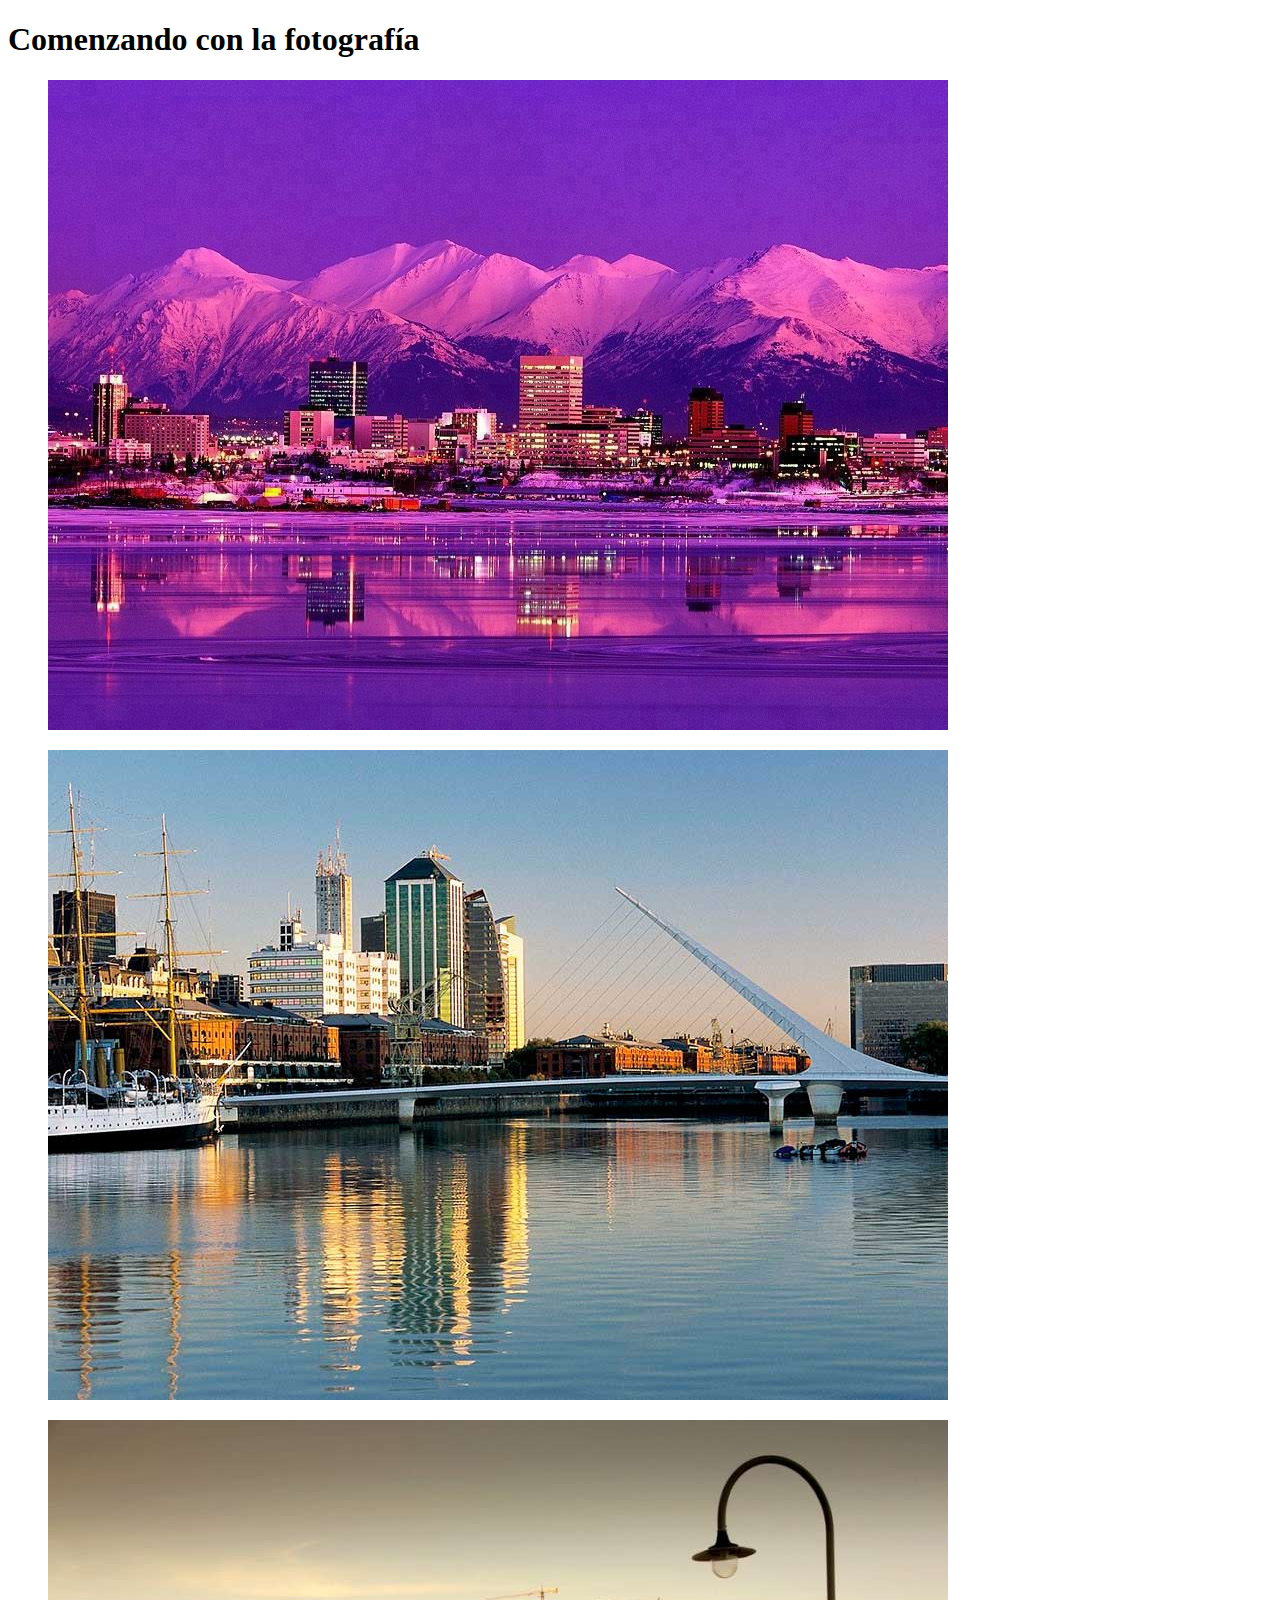
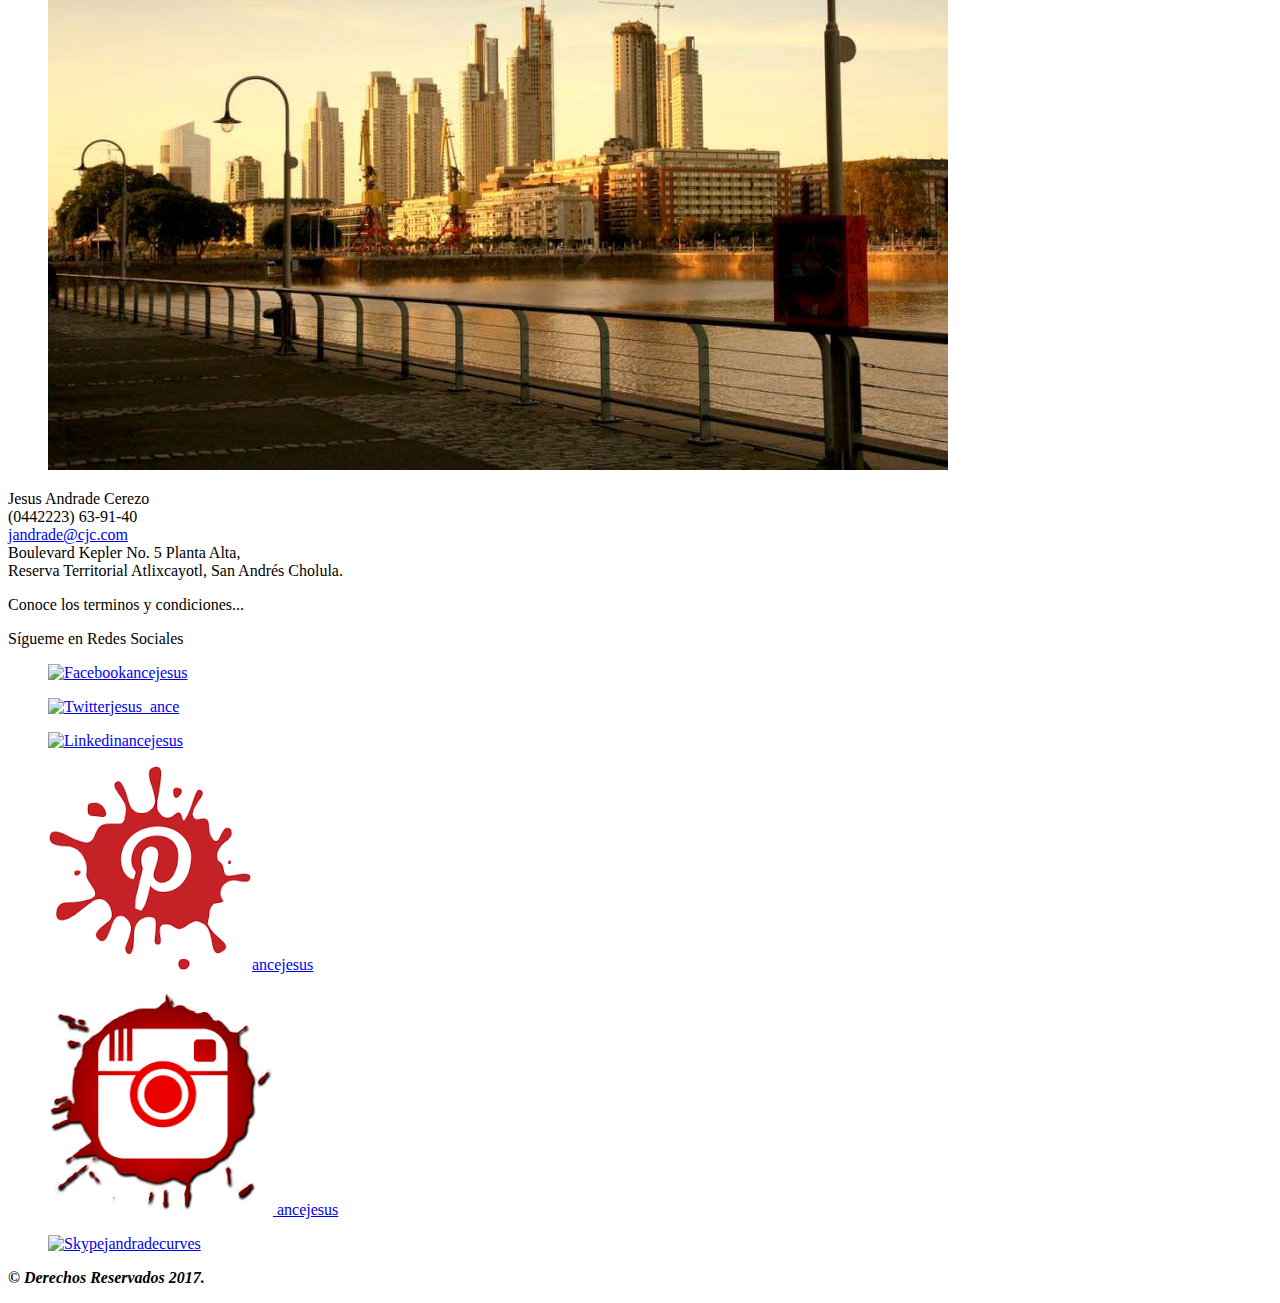
==== index.html @ ead05546 "Inicio" ====
<!DOCTYPE html>
<html>
  <head>
    <meta charset="utf-8">
    <link rel="stylesheet" href="css/estilos.css">
    <meta name="viewport" content="width=device-width,user-scalable=no">
    <title></title>
  </head>
  <body>
    <div id="contenido">
      <header>
        <h1>Comenzando con la fotografía</h1>
      </header>
      <section>
        <article id="img-central">
          <figure>
            <img src="images/argentina_imagen_central.jpg" alt="Argentina Central">
          </figure>
        </article>
        <article id="img-izqu">
          <figure>
            <img src="images/argentina_pto_madero_imagen_secundaria_izquierda.jpg" alt="Argentina Izquierda">
          </figure>
        </article>
        <article id="img-der">
          <figure>
            <img src="images/argentina_pto_madero_imagen_secundaria_derecha.jpg" alt="Argentina Derecha">
          </figure>
        </article>
      </section>
      <footer>
        <article id="contacto">
          <p> Jesus Andrade Cerezo <br/>
              (0442223) 63-91-40 <br/>
              <a href="mailto:jandrade@cjc.com">jandrade@cjc.com</a> <br/>
              Boulevard Kepler No. 5 Planta Alta, <br/>Reserva Territorial Atlixcayotl, San Andrés Cholula.
          </p>
        </article>

        <article id="terminos">
          <p> Conoce los terminos y condiciones...</p>
        </article>

        <article id="rsociales">
          <p>Sígueme en Redes Sociales</p>
            <a href="http://wwww.facebook.com/" target="_blank"><figure><img src="images/facebook.png" alt="Facebook">ancejesus</figure></a>
            <a href="https://twitter.com/" target="_blank"><figure><img src="images/twitter.png" alt="Twitter">jesus_ance</figure></a>
            <a href="https://mx.linkedin.com/" target="_blank"><figure><img src="images/linkedin.png" alt="Linkedin">ancejesus</figure></a>
            <a href="https://www.pinterest.com.mx/" target="_blank"><figure><img src="images/pinterest.png" alt="Pinterest">ancejesus</figure></a>
            <a href="https://www.instagram.com/" target="_blank"><figure><img src="images/instagram.png" alt="Instagram"> ancejesus</figure></a>
            <a href="https://skype.com/" target="_blank"><figure><img src="images/skype.png" alt="Skype">jandradecurves</figure></a>
        </article>

          <article id="derresevados">
            <p><b><em>&#169; Derechos Reservados 2017.</em></b></p>
          </article>        
      </footer>
    </div>
  </body>
</html>
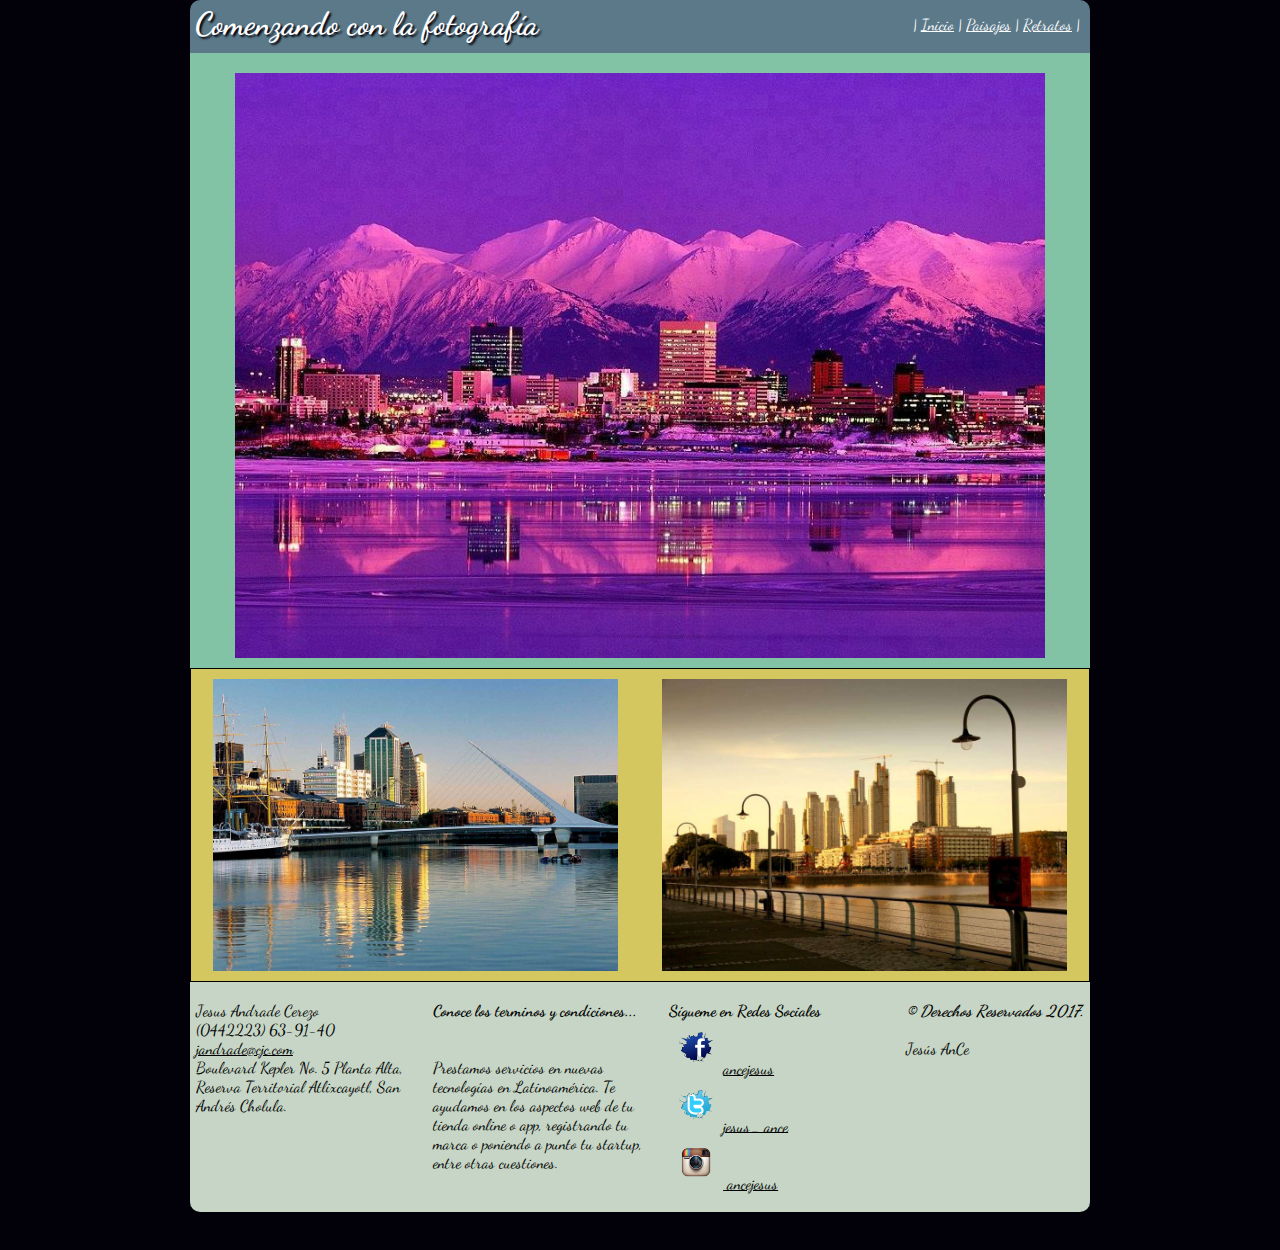
==== commit ee789337: "Terminando Index" ====
--- a/index.html
+++ b/index.html
@@ -2,59 +2,86 @@
 <html>
   <head>
     <meta charset="utf-8">
+    <link href="https://fonts.googleapis.com/css?family=Dancing+Script" rel="stylesheet" type="text/css">
     <link rel="stylesheet" href="css/estilos.css">
-    <meta name="viewport" content="width=device-width,user-scalable=no">
-    <title></title>
+    <meta name="viewport" content="width=device-width,user-scalable=yes">
+    <title>Proyecto Final CSS3</title>
   </head>
   <body>
     <div id="contenido">
+
+    <div id="encabezado">
       <header>
-        <h1>Comenzando con la fotografía</h1>
+
+          <h1>Comenzando con la fotografía</h1>
+          <nav id="menu-principal">
+            |
+            <a href="index.html">Inicio</a>
+            |
+            <a href="#">Paisajes</a>
+            |
+            <a href="#">Retratos</a>
+            |
+          </nav>
       </header>
-      <section>
-        <article id="img-central">
-          <figure>
-            <img src="images/argentina_imagen_central.jpg" alt="Argentina Central">
-          </figure>
-        </article>
+      </div>
+
+      <div id="img-central">
+        <figure>
+          <img id="image1" src="images/argentina_imagen_central.jpg" alt="Argentina Central">
+        </figure>
+      </div>
+
+      <div id="imagenes-centrales">
         <article id="img-izqu">
           <figure>
-            <img src="images/argentina_pto_madero_imagen_secundaria_izquierda.jpg" alt="Argentina Izquierda">
+            <img id="image2" src="images/argentina_pto_madero_imagen_secundaria_izquierda.jpg" alt="Argentina Izquierda">
           </figure>
         </article>
         <article id="img-der">
           <figure>
-            <img src="images/argentina_pto_madero_imagen_secundaria_derecha.jpg" alt="Argentina Derecha">
+            <img id="image3" src="images/argentina_pto_madero_imagen_secundaria_derecha.jpg" alt="Argentina Derecha">
           </figure>
         </article>
+        </div>
       </section>
+
       <footer>
-        <article id="contacto">
-          <p> Jesus Andrade Cerezo <br/>
-              (0442223) 63-91-40 <br/>
+
+          <div class="pie">
+
+            <div class="datos">
+              <br/>
+              <p>Jesus Andrade Cerezo </p>
+              <p>(0442223) 63-91-40 </p>
               <a href="mailto:jandrade@cjc.com">jandrade@cjc.com</a> <br/>
-              Boulevard Kepler No. 5 Planta Alta, <br/>Reserva Territorial Atlixcayotl, San Andrés Cholula.
-          </p>
-        </article>
+              <p>Boulevard Kepler No. 5 Planta Alta, Reserva Territorial Atlixcayotl, San Andrés Cholula.</p>
+            </div>
 
-        <article id="terminos">
-          <p> Conoce los terminos y condiciones...</p>
-        </article>
+          <div class="terminos">
+            <br/>
+            <h4>Conoce los terminos y condiciones...</h4><br/><br/>
+            <p>Prestamos servicios en nuevas tecnologías en Latinoamérica. Te ayudamos en los aspectos web de tu tienda online o app, registrando tu marca o poniendo a punto tu startup, entre otras cuestiones.</p>
+          </div>
 
-        <article id="rsociales">
-          <p>Sígueme en Redes Sociales</p>
+          <div class="redes">
+          <br/>
+            <h4>Sígueme en Redes Sociales</h4>
             <a href="http://wwww.facebook.com/" target="_blank"><figure><img src="images/facebook.png" alt="Facebook">ancejesus</figure></a>
             <a href="https://twitter.com/" target="_blank"><figure><img src="images/twitter.png" alt="Twitter">jesus_ance</figure></a>
-            <a href="https://mx.linkedin.com/" target="_blank"><figure><img src="images/linkedin.png" alt="Linkedin">ancejesus</figure></a>
-            <a href="https://www.pinterest.com.mx/" target="_blank"><figure><img src="images/pinterest.png" alt="Pinterest">ancejesus</figure></a>
             <a href="https://www.instagram.com/" target="_blank"><figure><img src="images/instagram.png" alt="Instagram"> ancejesus</figure></a>
-            <a href="https://skype.com/" target="_blank"><figure><img src="images/skype.png" alt="Skype">jandradecurves</figure></a>
-        </article>
+            <br/>
+          </div>
 
-          <article id="derresevados">
-            <p><b><em>&#169; Derechos Reservados 2017.</em></b></p>
-          </article>        
+          <div class="derechos">
+            <br/>
+            <b><em>&#169; Derechos Reservados 2017.</em></b><br/><br/>
+            <p>Jesús AnCe</p>
+          </div>
+
+        </div>
       </footer>
+      <br/><br/>
     </div>
   </body>
 </html>
--- a/css/estilos.css
+++ b/css/estilos.css
@@ -0,0 +1,180 @@
+*{
+	margin: 0 auto;
+}
+
+body{
+	font-family: 'Dancing Script', cursive;
+	background: #02010a;
+}
+
+header{
+	padding-top: 5px;
+	background-color: #5B7989;
+	color:white;
+	border-radius: 10px 10px 0px 0px;
+	width: 100%;
+	height: 3em;
+}
+
+header h1{
+	text-align: left;
+	text-shadow: 2px 2px 2px #02010A;
+	margin-left: 5px;
+	display: inline;
+}
+
+nav{
+	height: 100%;
+	padding-top: 10px;
+	padding-right: 10px;
+	display: inline;
+	float: right;
+}
+
+#menu-principal a:link, #menu-principal a:visited{
+	color: #FFFFFF;
+}
+
+#menu-principal a:focus{
+	text-decoration-line: none;
+}
+
+.datos a:visited, .datos a:link, .datos a:focus, .redes a:visited, .redes a:link, .redes a:focus{
+	color: #000000;
+}
+
+#img-central{
+	background-color: #82c3a6;
+	width: 100%;
+}
+
+div img{
+	margin: auto;
+	padding: 10px;
+}
+
+#img-central img{
+	display:block; margin:0 auto 0 auto;
+  width: 90%;
+}
+
+#imagenes-centrales{
+	display: flex;
+	border: black 1px solid;
+}
+
+#imagenes-centrales img{
+	display:block; margin:0 auto 0 auto;
+	width: 90%;
+
+}
+
+#contenido
+{
+	box-sizing: border-box;
+  float:center;
+	height: 100%;
+}
+
+
+footer {
+	clear: both;
+  width: 100%;
+  background-color: #C6D5C5;
+	border-radius: 0px 0px 10px 10px;
+}
+
+#contenido
+{
+	width: 900px;
+	margin: 0 auto;
+}
+
+#img-izqu
+{
+background-color: #D5C75F;
+width: 50%;
+}
+
+#img-der
+{
+background-color: #D5C75F;
+width: 50%;
+}
+
+#img-izqu img{
+	transition-duration: 2s, 4s;
+}
+
+#img-izqu img:hover{
+	transform: rotate(10deg);
+}
+
+#img-der img{
+	transition-duration: 2s, 4s;
+}
+
+#img-der img:hover{
+	transform: translate(5px,-20px);
+}
+
+.pie{
+	display: flex;
+	flex-flow: row wrap;
+}
+
+.datos, .terminos, .redes, .derechos{
+	max-width: 25%;
+}
+
+.redes img{
+	width: 15%;
+}
+
+@media screen and (max-width:900px) {
+  #contenido{
+    width: 90%;
+    margin: 0 auto;
+  }
+}
+
+@media screen and (max-width:768px) {
+  #contenido{
+    width: 90%;
+    margin: 0 auto;
+  }
+  #encabezado{
+    width: 100%;
+  }
+  #img-central{
+    width: 100%;
+  }
+	#imagenes-centrales{
+	display: block;
+	}
+  #img-izqu{
+    width: 100%;
+  }
+  #img-der{
+    width: 100%;
+  }
+.pie{
+		display: block;
+	}
+	.datos, .terminos, .redes, .derechos{
+		max-width: 100%;
+		text-align: center;
+	}
+	header{
+		height: 7em;
+	}
+	header h1{
+		display: block;
+		text-align: center;
+	}
+	nav{
+		display: block;
+		float: none;
+		text-align: center;
+	}
+}
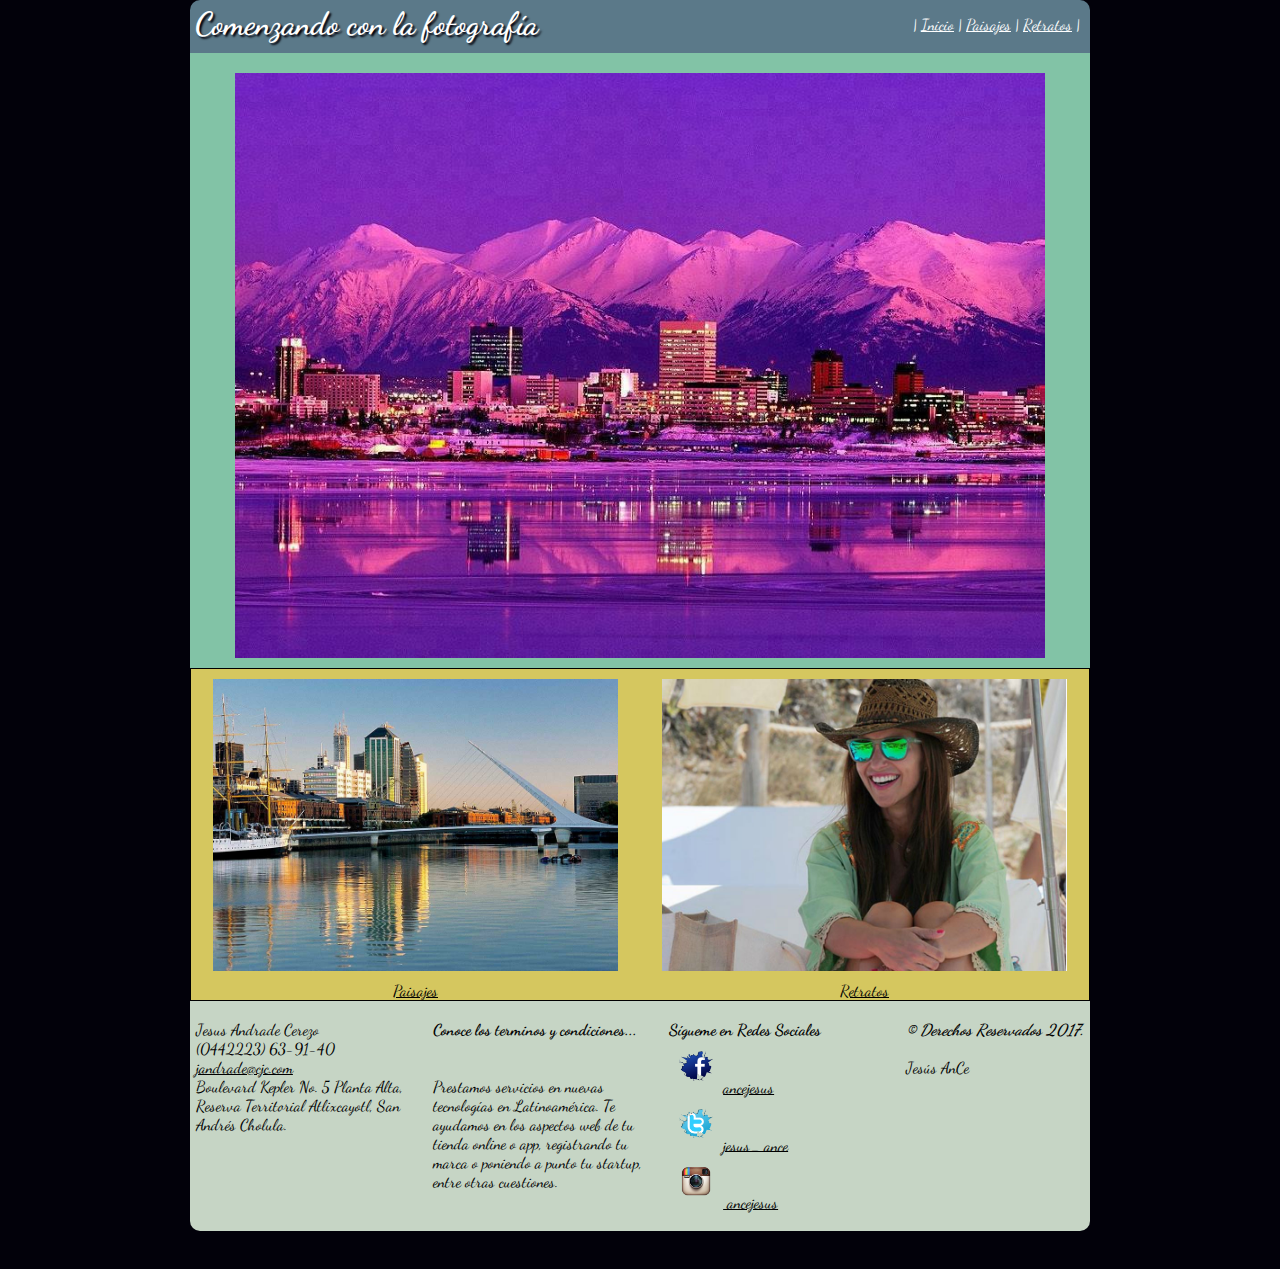
==== commit 6014f89d: "Terminos de los html" ====
--- a/index.html
+++ b/index.html
@@ -1,55 +1,53 @@
 <!DOCTYPE html>
 <html>
-  <head>
-    <meta charset="utf-8">
-    <link href="https://fonts.googleapis.com/css?family=Dancing+Script" rel="stylesheet" type="text/css">
-    <link rel="stylesheet" href="css/estilos.css">
-    <meta name="viewport" content="width=device-width,user-scalable=yes">
-    <title>Proyecto Final CSS3</title>
-  </head>
-  <body>
-    <div id="contenido">
+<head>
+  <meta charset="utf-8">
+  <link href="https://fonts.googleapis.com/css?family=Dancing+Script" rel="stylesheet" type="text/css">
+  <link rel="stylesheet" href="css/estilos.css">
+  <meta name="viewport" content="width=device-width,user-scalable=yes">
+  <title>Proyecto Final CSS3</title>
+</head>
+<body>
+  <div id="contenido">
 
     <div id="encabezado">
       <header>
 
-          <h1>Comenzando con la fotografía</h1>
-          <nav id="menu-principal">
-            |
-            <a href="index.html">Inicio</a>
-            |
-            <a href="#">Paisajes</a>
-            |
-            <a href="#">Retratos</a>
-            |
-          </nav>
+        <h1>Comenzando con la fotografía</h1>
+        <nav id="menu-principal">
+          |
+          <a href="#">Inicio</a>
+          |
+          <a href="paisajes.html">Paisajes</a>
+          |
+          <a href="retratos.html">Retratos</a>
+          |
+        </nav>
       </header>
-      </div>
+    </div>
 
-      <div id="img-central">
-        <figure>
-          <img id="image1" src="images/argentina_imagen_central.jpg" alt="Argentina Central">
-        </figure>
-      </div>
-
+    <div id="img-central">
+      <figure>
+        <img id="image1" src="images/argentina_imagen_central.jpg" alt="Argentina Central">
+      </figure>
+    </div>
       <div id="imagenes-centrales">
         <article id="img-izqu">
           <figure>
             <img id="image2" src="images/argentina_pto_madero_imagen_secundaria_izquierda.jpg" alt="Argentina Izquierda">
+            <a href="paisajes.html">Paisajes</a>
           </figure>
         </article>
         <article id="img-der">
           <figure>
-            <img id="image3" src="images/argentina_pto_madero_imagen_secundaria_derecha.jpg" alt="Argentina Derecha">
+            <img id="image3" src="images/mujer_argentina.jpg" alt="Argentina Derecha">
+            <a href="retratos.html">Retratos</a>
           </figure>
         </article>
         </div>
       </section>
-
       <footer>
-
           <div class="pie">
-
             <div class="datos">
               <br/>
               <p>Jesus Andrade Cerezo </p>
@@ -77,6 +75,7 @@
             <br/>
             <b><em>&#169; Derechos Reservados 2017.</em></b><br/><br/>
             <p>Jesús AnCe</p>
+            <br/>
           </div>
 
         </div>
--- a/css/estilos.css
+++ b/css/estilos.css
@@ -1,3 +1,6 @@
+/*
+Estilos del proyecto final CSS3
+*/
 *{
 	margin: 0 auto;
 }
@@ -39,12 +42,21 @@
 	text-decoration-line: none;
 }
 
-.datos a:visited, .datos a:link, .datos a:focus, .redes a:visited, .redes a:link, .redes a:focus{
+#imagenes-centrales a, .datos a:visited, .datos a:link, .datos a:focus, .redes a:visited, .redes a:link, .redes a:focus{
 	color: #000000;
+}
+
+#imagenes-centrales{
+	text-align: center;
 }
 
 #img-central{
 	background-color: #82c3a6;
+	width: 100%;
+}
+
+#paisajes, #retratos{
+	background-color: #D5C75F;
 	width: 100%;
 }
 
@@ -68,6 +80,72 @@
 	width: 90%;
 
 }
+
+/*Estilos para los paisajes */
+#paisajes{
+	display: flex;
+	flex-flow: row wrap;
+}
+
+#paisajes{
+	margin: 0 auto;
+	width: 100%;
+}
+
+div [class*="imagen"]{
+	min-width: 200px;
+	flex: 1 3 30%;
+}
+
+#paisajes img{
+	width: 90%;
+	display:block; margin:0 auto 0 auto;
+}
+
+#paisajes img{
+	width: 90%;
+	display:block; margin:0 auto 0 auto;
+}
+
+/*Estilos para retratos*/
+#retratos{
+	display: flex;
+	flex-flow: row wrap;
+	background-color: #D5C75F;
+}
+
+#retratos{
+	margin: 0 auto;
+	width: 100%;
+}
+
+div [class*="imagen"]{
+	min-width: 200px;
+	flex: 1 3 30%;
+}
+
+#retratos img{
+	width: 90%;
+	display:block; margin:0 auto 0 auto;
+}
+
+/*Paisajes y Retratos */
+.imagen1{
+	-webkit-filter: blur(30px);
+	filter: blur(30px);
+}
+
+.imagen3{
+	-webkit-filter: sepia(90%);
+	filter: sepia(90%);
+}
+
+.imagen2, .imagen4, .imagen6{
+	-webkit-filter: grayscale(100%);
+	filter: grayscale(100%);
+}
+
+/* Fin de los estilos para paisajes*/
 
 #contenido
 {
@@ -146,7 +224,7 @@
   #encabezado{
     width: 100%;
   }
-  #img-central{
+  #img-central, #paisajes, #retratos{
     width: 100%;
   }
 	#imagenes-centrales{
@@ -158,6 +236,12 @@
   #img-der{
     width: 100%;
   }
+	#paisajes{
+		display: block;
+	}
+	#retratos{
+		display: block;
+	}
 .pie{
 		display: block;
 	}
@@ -165,6 +249,7 @@
 		max-width: 100%;
 		text-align: center;
 	}
+
 	header{
 		height: 7em;
 	}
